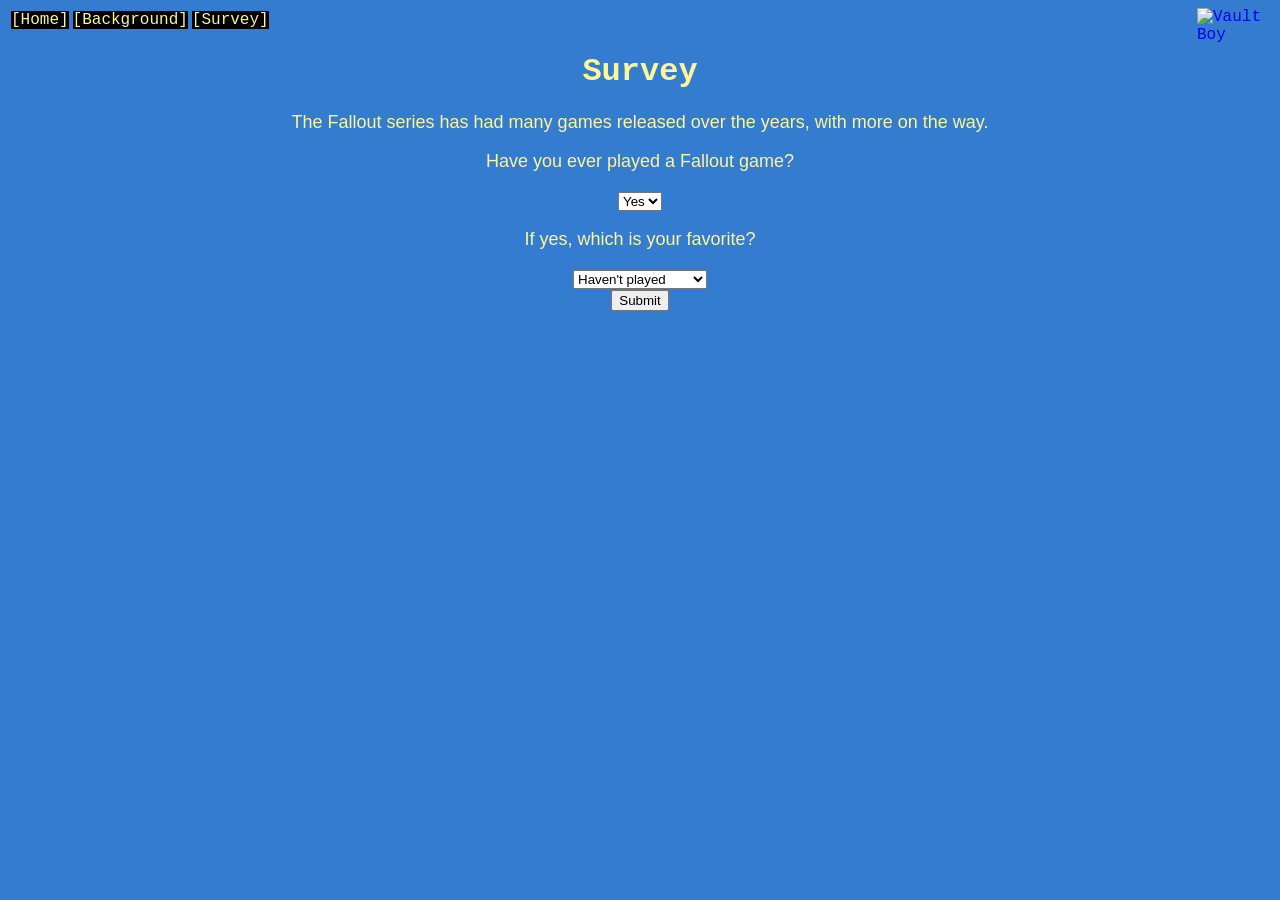
==== survey.html @ b725b046 "Add files via upload" ====
<!DOCTYPE html>
<html lang="en">

<head>
    <meta charset="UTF-8">
    <meta name="viewport" content="width=device-width, initial-scale=1.0">
    <title>Survey</title>
    <link rel="stylesheet" href="fallout.css">
    <script src="fallout.js"></script>
</head>

<body>
    <script>
        let play = function () { document.getElementById("audio").play() }
    </script>
    <div class="header">
        <a href="https://fallout.bethesda.net/en" target="_blank"><img src="images/vaultboy.jpg" alt="Vault Boy"
                width="75" style="float:right;" onclick="play()"><audio id="audio"
                src="media/ui_experience_up.mp3"></audio></a>
        <table>
            <td><a href="index.html" id="navigation">[Home]</a></td>
            <td><a href="background.html" id="navigation">[Background]</a></td>
            <td><a href="survey.html" id="navigation">[Survey]</a></td>
        </table>
        <h1 id="title">Survey</h1>
    </div>
    <div class="main">
        <p style="text-align: center;">The Fallout series has had many games released over the years, with more on the
            way.</p>
        <form id="form" action="3games.html" method="GET">
            <p>Have you ever played a Fallout game?</p>
            <select id="y/n" name="y/n" required>
                <option value="yes">Yes</option>
                <option value="no">No</option>
            </select><br>
            <p>If yes, which is your favorite?</p>
            <select id="game" name="game" required>
                <option value="null">Haven't played</option>
                <option value="1">Fallout 1</option>
                <option value="2">Fallout 2</option>
                <option value="3">Fallout Tactics</option>
                <option value="4">Fallout 3</option>
                <option value="5">Fallout New Vegas</option>
                <option value="6">Fallout 4</option>
                <option value="7">Fallout 76</option>
            </select><br>
            <button type="submit">Submit</button>
        </form>
        <script>
            const form = document.getElementById("form")
            form.onsubmit = function (event) {
                event.preventDefault();
                let answer = document.getElementById("y/n")
                let game = document.getElementById("game")
                if (answer.value == "yes" && game.value == "null") {
                    alert("Which game is your favorite?");
                    return;
                }
                form.submit();
            };
        </script>
    </div>
</body>

</html>
---- fallout.css ----
@media (max-width: 700px) {
    .header {
        flex-direction: column;
    }
}

body {
    background-color: #347cd0;
}

.header {
    color: #fef596;
    text-decoration: none;
    font-family: 'Courier New', Courier, monospace
}

#navigation {
    text-align: left;
    background-color: black;
    text-decoration: none;
    color: #fef596;
}

#title {
    text-align: center;
}

.main {
    color: #fef596;
    text-decoration: none;
    font-family: 'Gill Sans', 'Gill Sans MT', Calibri, 'Trebuchet MS', sans-serif;
    font-size: large;
    text-align: justify;
}

#form {
    color: #fef596;
    text-decoration: none;
    font-family: 'Gill Sans', 'Gill Sans MT', Calibri, 'Trebuchet MS', sans-serif;
    font-size: large;
    text-align: center;
}

#response {
    color: #fef596;
    text-decoration: none;
    font-family: 'Gill Sans', 'Gill Sans MT', Calibri, 'Trebuchet MS', sans-serif;
    font-size: large;
    text-align: center;
}

.quote {
    font-style: italic;
    text-align: justify;
    color: #fef596;
}

#quote {
    border: 2px solid #fef596;
    padding: 10px;
    margin: 20px auto;
    width: 80%;
    text-align: center;
}

.games {
    list-style-type: none;
    display: flex;
    flex-wrap: wrap;
    justify-content: center;
    gap: 20px;
}
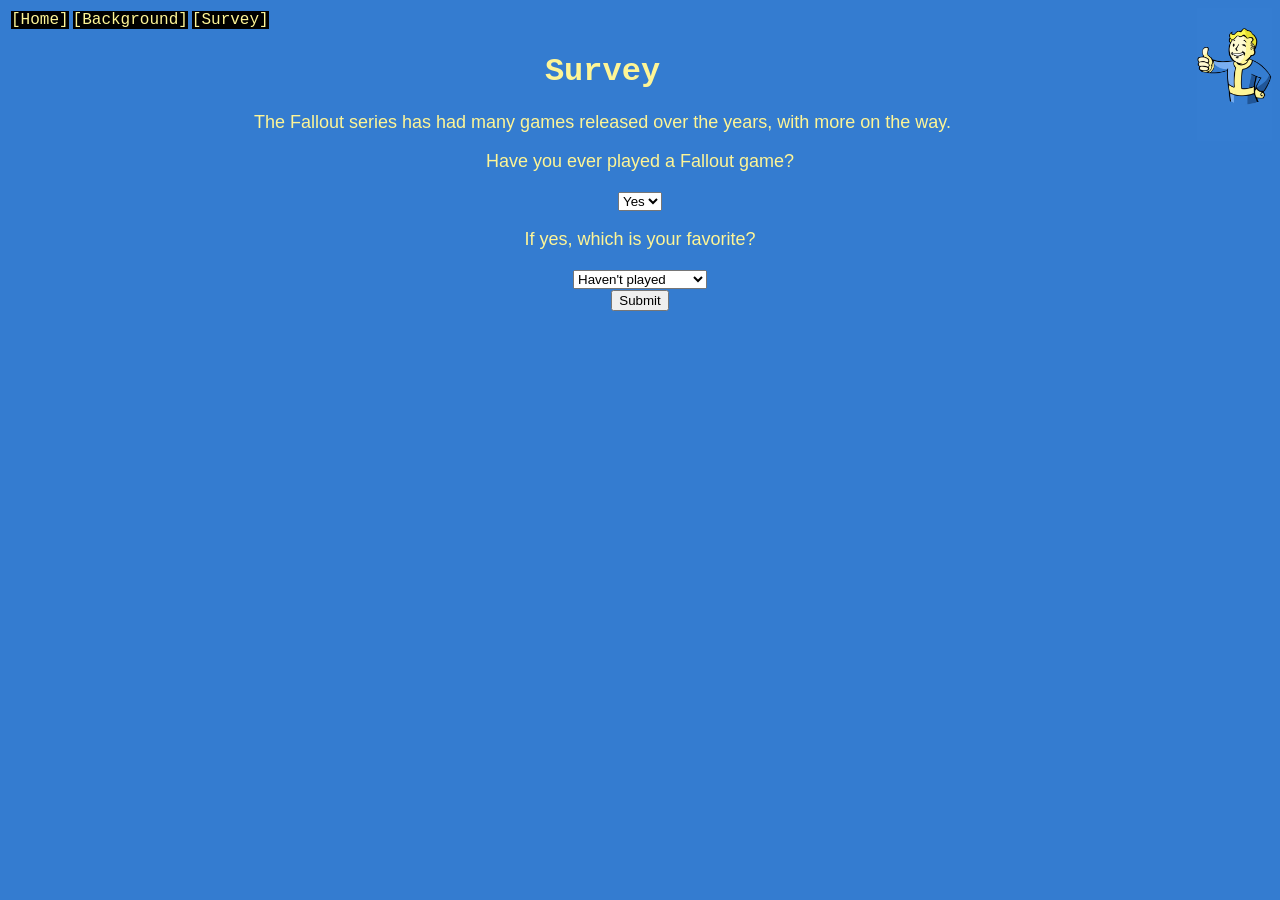
==== commit 865e0547: "Add files via upload" ====
--- a/survey.html
+++ b/survey.html
@@ -27,7 +27,7 @@
     <div class="main">
         <p style="text-align: center;">The Fallout series has had many games released over the years, with more on the
             way.</p>
-        <form id="form" action="3games.html" method="GET">
+        <form id="form" action="games.html" method="GET">
             <p>Have you ever played a Fallout game?</p>
             <select id="y/n" name="y/n" required>
                 <option value="yes">Yes</option>
